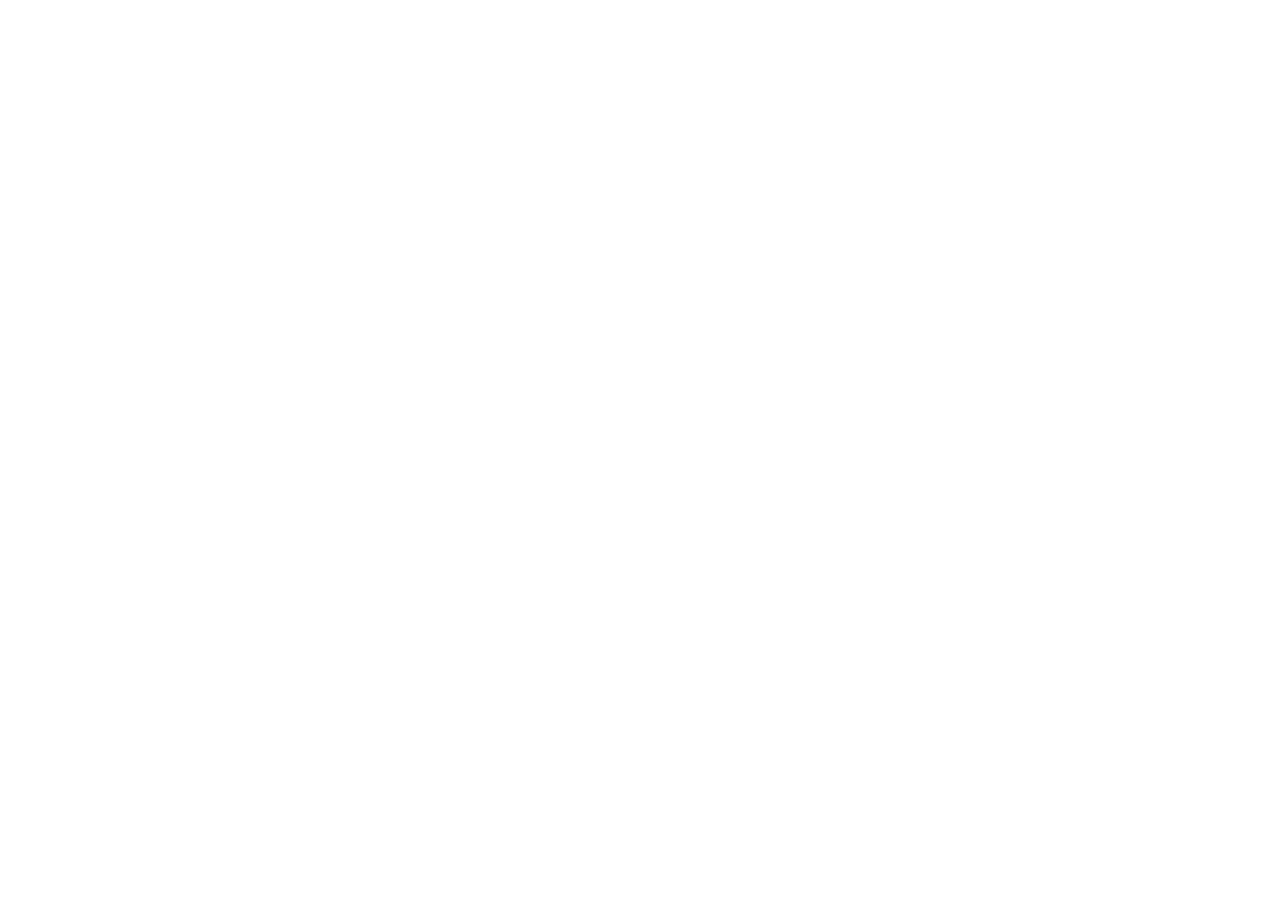
==== src/main/resources/static/index.html @ 508e1ddb "initial commit" ====
<!doctype html>
<html lang="en">
<head>
  <meta charset="UTF-8">
  <meta name="viewport"
        content="width=device-width, user-scalable=no, initial-scale=1.0, maximum-scale=1.0, minimum-scale=1.0">
  <meta http-equiv="X-UA-Compatible" content="ie=edge">
  <title>Stomp Messaging</title>
</head>
<body>


<script type="module">
  import {Client} from './stomp.umd.js';

  const client = new Client({
    brokerURL: "ws://localhost:8080/gs-guide-websocket",
    onConnect: () => {
      client.subscribe("/topic/greetings", greeting => {
        console.log(greeting);
      });
    }
  });

  stompClient.onconnect

</script>
</body>
</html>
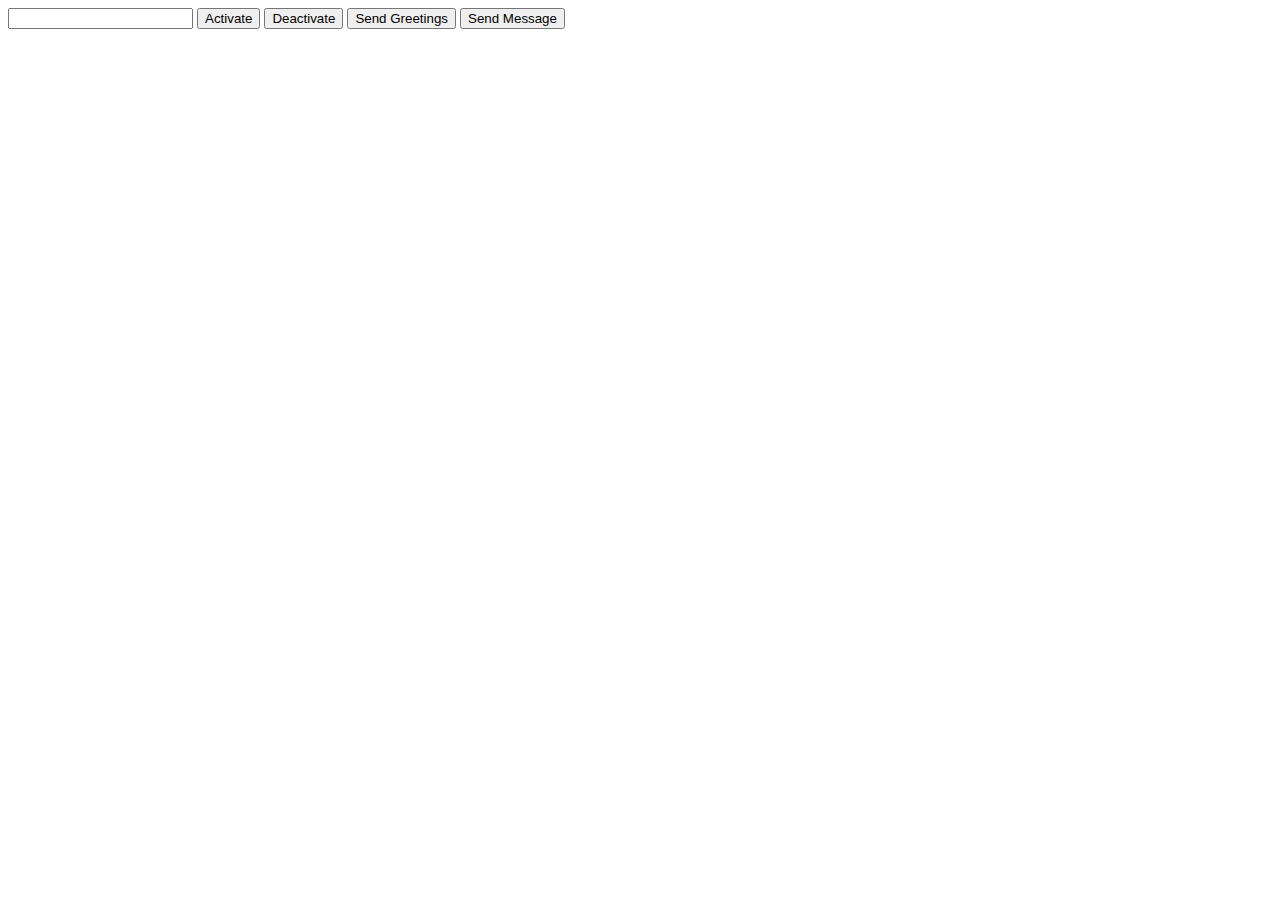
==== commit a89095f0: "initial commit" ====
--- a/src/main/resources/static/index.html
+++ b/src/main/resources/static/index.html
@@ -10,19 +10,65 @@
 <body>
 
 
+<input type="text" name="name" id="message" />
+
+<button class="activate">Activate</button>
+<button class="deactivate">Deactivate</button>
+<button class="send-greetings">Send Greetings</button>
+<button class="send-message">Send Message</button>
+
+
+
+
 <script type="module">
-  import {Client} from './stomp.umd.js';
+  import {Client} from './stomp.umd.map.js';
+
+  const message = document.querySelector("#message");
 
   const client = new Client({
-    brokerURL: "ws://localhost:8080/gs-guide-websocket",
-    onConnect: () => {
-      client.subscribe("/topic/greetings", greeting => {
-        console.log(greeting);
-      });
-    }
+    brokerURL: 'ws://localhost:8080/gs-guide-websocket'
+  })
+
+  client.onConnect = frame => {
+    console.log("Connected: ",frame);
+    client.subscribe("/topic/greetings", greeting => {
+      console.log("Greetings Came: ", JSON.parse(greeting.body));
+    });
+    client.subscribe("/chat/messages", message => {
+      console.log("Message Came: ", JSON.parse(message.body));
+    });
+  };
+
+  document.querySelector(".send-message").addEventListener("click", e => {
+    client.publish({
+      destination: "/live/messages",
+      body: JSON.stringify({'name': message.value})
+    });
   });
 
-  stompClient.onconnect
+  document.querySelector(".send-greetings").addEventListener("click", e => {
+    client.publish({
+      destination: "/live/greetings",
+      body: JSON.stringify({'name': message.value})
+    });
+  });
+
+  client.onWebSocketClose = error => {
+    console.log("Socket Error: ", error);
+  }
+
+  client.onStompError = error => {
+    console.log("Stomp Error: ", error)
+  }
+
+  document.querySelector(".activate").addEventListener("click", e => {
+    client.activate();
+  });
+
+  document.querySelector(".deactivate").addEventListener("click", e => {
+    client.deactivate();
+  });
+
 
 </script>
 </body>
